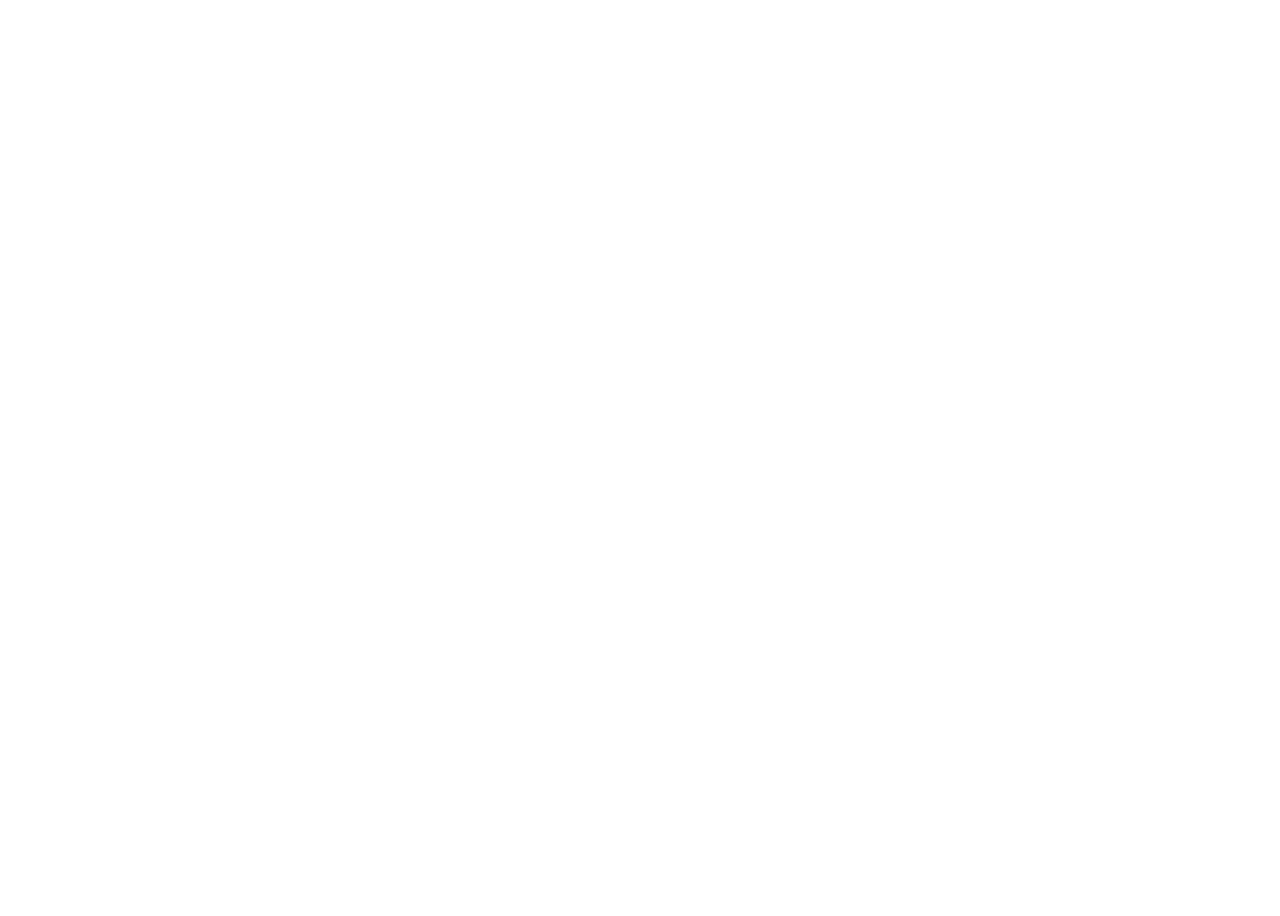
==== home.html @ ce0cbde2 "sawo integrations added in home.html" ====
<!DOCTYPE html>
<html lang="en">
<head>
    <meta charset="UTF-8">
    <meta http-equiv="X-UA-Compatible" content="IE=edge">
    <meta name="viewport" content="width=device-width, initial-scale=1.0">
    <title>Login</title>
</head>

<style>
    .container{
    display: flex;
    flex-direction: column;
    align-items: center;
    justify-content: center;
    height: 100vh;
    }
</style>

<body class="container">
    
    <div id="sawo-container" style="height: 300px; width: 300px;"></div>


    <script src="https://websdk.sawolabs.com/sawo.min.js"></script>    
<script>
    var config = {
        // should be same as the id of the container created on 3rd step
        containerID: "sawo-container",
        // can be one of 'email' or 'phone_number_sms'
        identifierType: "phone_number_sms",
        // Add the API key copied from 2nd step
        apiKey: "f7338213-e92d-471d-a18e-3d3a9709e407",
        // Add a callback here to handle the payload sent by sdk
        onSuccess: (payload) => {
            window.location="./index.html"
        },
    };
    var sawo = new Sawo(config);
    sawo.showForm();
</script>

</body>
</html>
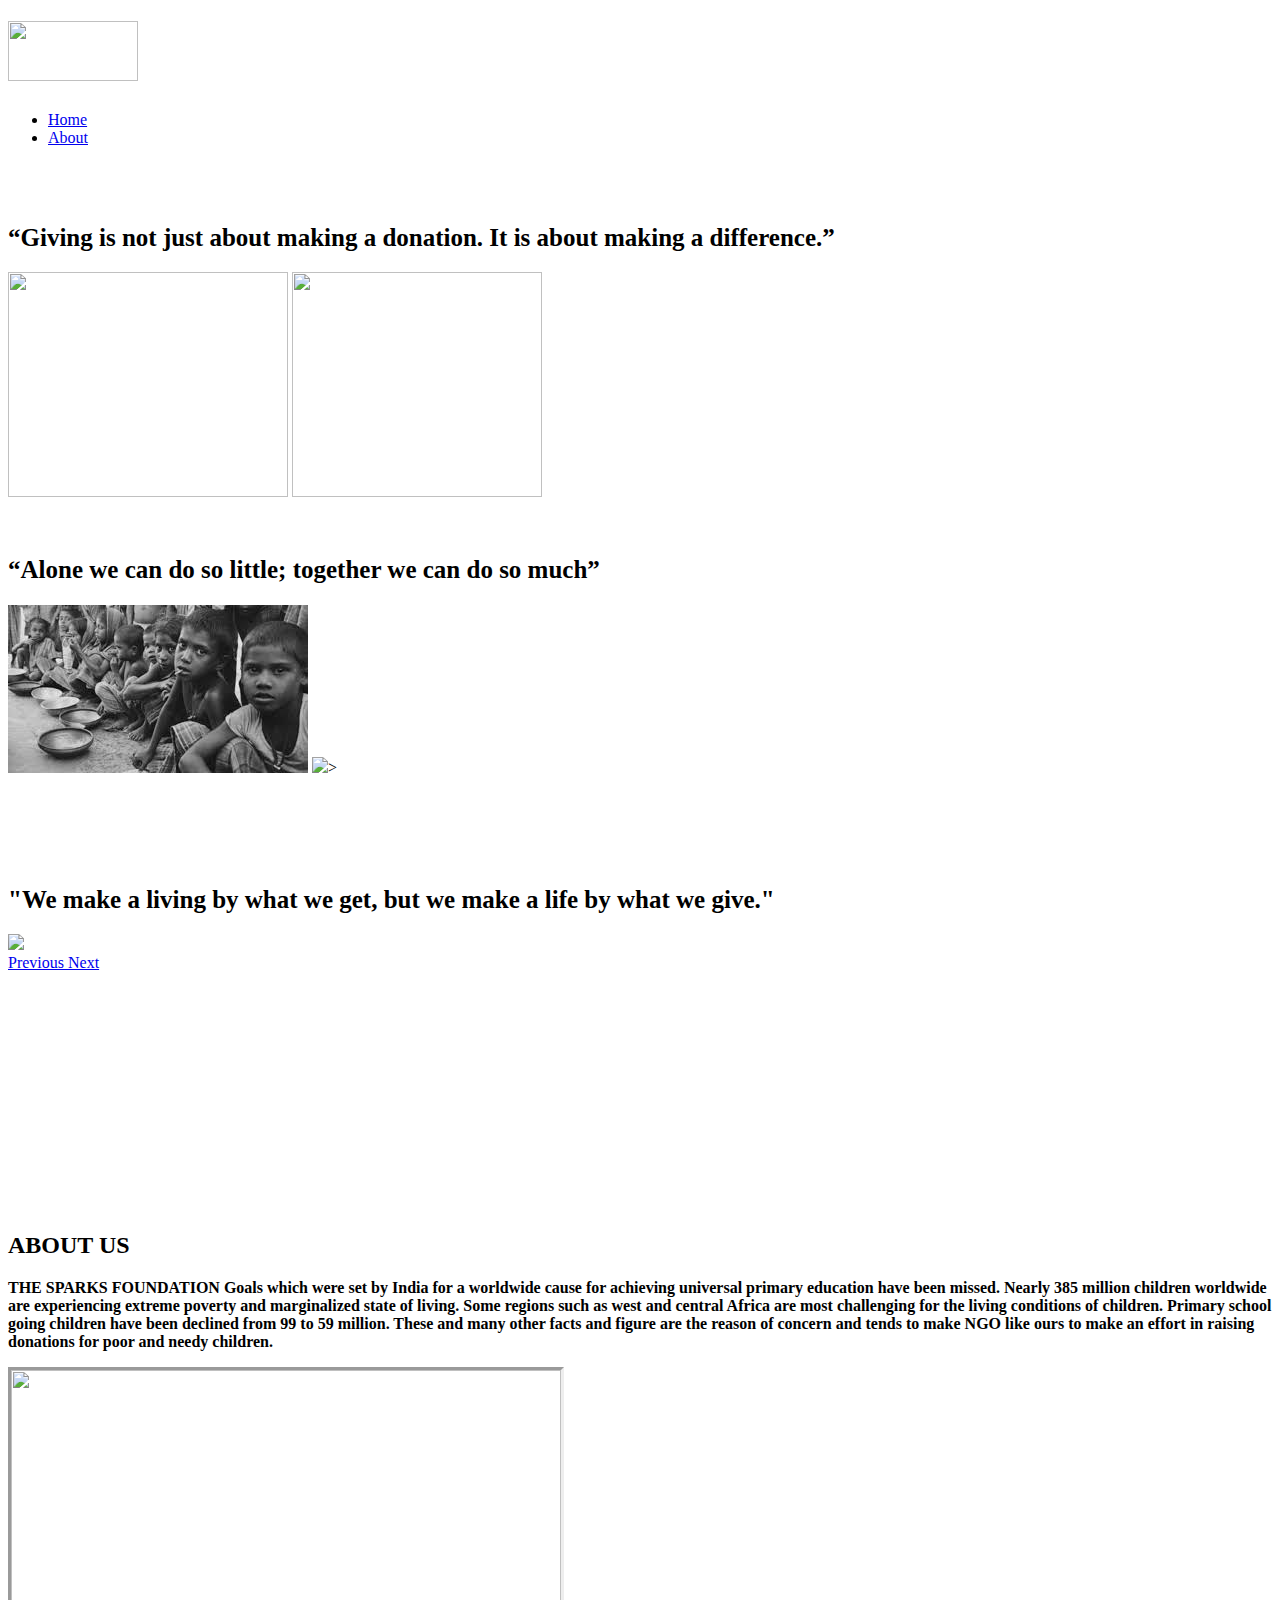
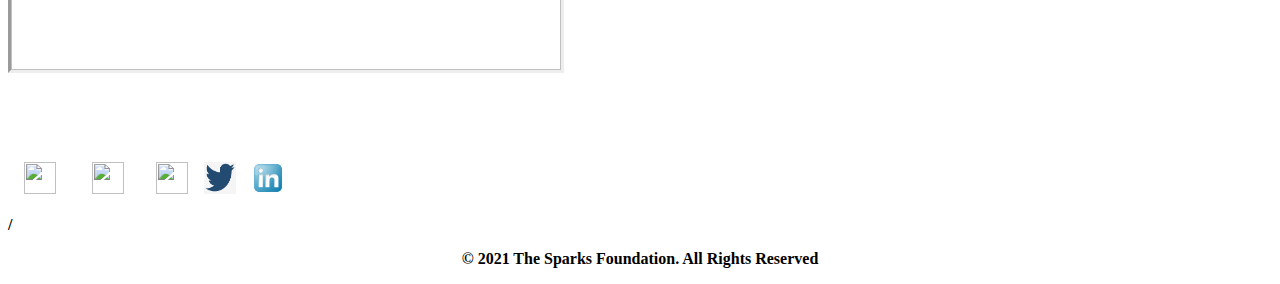
==== commit df83a7d2: "index and home contents swapped" ====
--- a/home.html
+++ b/home.html
@@ -1,44 +1,620 @@
 <!DOCTYPE html>
 <html lang="en">
+
 <head>
-    <meta charset="UTF-8">
-    <meta http-equiv="X-UA-Compatible" content="IE=edge">
-    <meta name="viewport" content="width=device-width, initial-scale=1.0">
-    <title>Login</title>
+  <meta charset="utf-8">
+  <meta content="width=device-width, initial-scale=1.0" name="viewport">
+
+  <title>Payment Gateway</title>
+  <meta content="" name="description">
+  <meta content="" name="keywords">
+
+  <!-- Favicons -->
+  <link href="assets/img/favicon.png" rel="icon">
+  <link href="assets/img/apple-touch-icon.png" rel="apple-touch-icon">
+
+  <!-- Google Fonts -->
+  <link href="https://fonts.googleapis.com/css?family=Open+Sans:300,300i,400,400i,600,600i,700,700i|Raleway:300,300i,400,400i,500,500i,600,600i,700,700i|Poppins:300,300i,400,400i,500,500i,600,600i,700,700i" rel="stylesheet">
+
+  <!-- Vendor CSS Files -->
+  <link href="assets/vendor/bootstrap/css/bootstrap.min.css" rel="stylesheet">
+  <link href="assets/vendor/icofont/icofont.min.css" rel="stylesheet">
+  <link href="assets/vendor/boxicons/css/boxicons.min.css" rel="stylesheet">
+  <link href="assets/vendor/animate.css/animate.min.css" rel="stylesheet">
+  <link href="assets/vendor/remixicon/remixicon.css" rel="stylesheet">
+  <link href="assets/vendor/line-awesome/css/line-awesome.min.css" rel="stylesheet">
+  <link href="assets/vendor/venobox/venobox.css" rel="stylesheet">
+  <link href="assets/vendor/owl.carousel/assets/owl.carousel.min.css" rel="stylesheet">
+  <link href="assets/vendor/aos/aos.css" rel="stylesheet">
+
+  
+  <link href="style.css" rel="stylesheet">
+
+ 
 </head>
 
-<style>
-    .container{
-    display: flex;
-    flex-direction: column;
-    align-items: center;
-    justify-content: center;
-    height: 100vh;
-    }
-</style>
-
-<body class="container">
+<body>
+
+  <!-- ======= Header ======= -->
+  <header id="header" class="fixed-top d-flex align-items-center  header-transparent ">
+    <div class="container d-flex align-items-center">
+
+      <div class="logo mr-auto">
+        <h1 class="text-light"><a href="https://www.thesparksfoundationsingapore.org/" target="_blank">
+        <img src="https://encrypted-tbn0.gstatic.com/images?q=tbn:ANd9GcS2Hu0N2t8ZsO_udJT2lw0dDWEHqnsR1Tbp0w&usqp=CAU" height="60" width="130">  </a></h1>
+       
+      </div>
+      
+
+      <nav class="nav-menu d-none d-lg-block">
+        <ul>
+          <li class="active"><a href="index.html">Home</a></li>
+          <li><a href="#about">About</a></li>
+         
+
+        </ul>
+      </nav><!-- .nav-menu -->
+
+    </div>
+  </header><!-- End Header -->
+
+  <!-- ======= Hero Section ======= -->
+  <section id="hero" class="d-flex flex-column justify-content-end align-items-center">
+    <div id="heroCarousel" class="container carousel carousel-fade" data-ride="carousel">
+
+      <!-- Slide 1 -->
+      <div class="carousel-item active">
+        <div class="carousel-container">
+          <div>
+          <h2 class="animate__animated animate__fadeInDown" style="font-size: 25px">
+            <br><br><span>“Giving is not just about making a donation. It is about making a difference.” </span></h2></div>
+          <p class="animate__animated fanimate__adeInUp"><img src="https://i.pinimg.com/236x/e5/a1/88/e5a188c8700805df972765a34c223214--emotional-photos-christmas-quotes.jpg" width="280" height="225">
+            <img src="https://encrypted-tbn0.gstatic.com/images?q=tbn:ANd9GcTjV9nUeGXziwhUNGq0X8pspEHUD1g2XEMpuw&usqp=CAU" width="250" height="225"></p>
+              <div class="col-lg-3 cta-btn-container text-center">
+        <form><script src="https://checkout.razorpay.com/v1/payment-button.js" data-payment_button_id="pl_GkFxd01eH2wg6L" async> </script> </form>
+          </div>
+        </div>
+      </div>
+
+      <!-- Slide 2 -->
+      <div class="carousel-item">
+        <div class="carousel-container">
+          <br>
+          <h2 class="animate__animated animate__fadeInDown" style="font-size: 25px"> “Alone we can do so little; together we can do so much”</h2>
+          <p class="animate__animated animate__fadeInUp"><img src="[data-uri]" > <img src="https://encrypted-tbn0.gstatic.com/images?q=tbn:ANd9GcSLJfCbT7oDOiXNSvsTeFI-s8mvxThNF1GdIQ&usqp=CAU https://encrypted-tbn0.gstatic.com/images?q=tbn:ANd9GcQSdOq3a9O-RTbypw__c5X7X9gYF3pTu5xfhA&usqp=CAU" https://encrypted-tbn0.gstatic.com/images?q=tbn:ANd9GcQSdOq3a9O-RTbypw__c5X7X9gYF3pTu5xfhA&usqp=CAU>></p>
+              <div class="col-lg-3 cta-btn-container text-center">
+        <form><script src="https://checkout.razorpay.com/v1/payment-button.js" data-payment_button_id="pl_GkFxd01eH2wg6L" async> </script> </form>
+          </div>
+        </div>
+      </div>
+
+      <!-- Slide 3 -->
+      <div class="carousel-item">
+        <div class="carousel-container">
+          <br>
+          <br>
+          <br>
+          <br>
+          <h2 class="animate__animated animate__fadeInDown" style="font-size: 25px">"We make a living by what we get, but we make a life by what we give." </h2>
+          <p class="animate__animated animate__fadeInUp"> </p>
+          <img src="https://c1.iggcdn.com/indiegogo-media-prod-cld/image/upload/c_fill,f_auto,h_460,w_695/v1565461033/owhbvfnymybc21wsfg5b.jpg" height="240px" weight="200px">
+          <br>
+              <div class="col-lg-3 cta-btn-container text-center">
+        <form><script src="https://checkout.razorpay.com/v1/payment-button.js" data-payment_button_id="pl_GkFxd01eH2wg6L" async> </script> </form>
+          </div>
+        </div>
+      </div>
+
+      <a class="carousel-control-prev" href="#heroCarousel" role="button" data-slide="prev">
+        <span class="carousel-control-prev-icon bx bx-chevron-left" aria-hidden="true"></span>
+        <span class="sr-only">Previous</span>
+      </a>
+
+      <a class="carousel-control-next" href="#heroCarousel" role="button" data-slide="next">
+        <span class="carousel-control-next-icon bx bx-chevron-right" aria-hidden="true"></span>
+        <span class="sr-only">Next</span>
+      </a>
+
+    </div>
+
+    <svg class="hero-waves" xmlns="http://www.w3.org/2000/svg" xmlns:xlink="http://www.w3.org/1999/xlink" viewBox="0 24 150 28 " preserveAspectRatio="none">
+      <defs>
+        <path id="wave-path" d="M-160 44c30 0 58-18 88-18s 58 18 88 18 58-18 88-18 58 18 88 18 v44h-352z">
+      </defs>
+      <g class="wave1">
+        <use xlink:href="#wave-path" x="50" y="3" fill="rgba(255,255,255, .1)">
+      </g>
+      <g class="wave2">
+        <use xlink:href="#wave-path" x="50" y="0" fill="rgba(255,255,255, .2)">
+      </g>
+      <g class="wave3">
+        <use xlink:href="#wave-path" x="50" y="9" fill="#fff">
+      </g>
+    </svg>
+
+  </section><!-- End Hero -->
+
+  <main id="main">
+
+    <!-- ======= About Section ======= -->
+    <section id="about" class="about">
+      <div class="container">
+
+  
+          <h2><b>ABOUT US<b></h2>
+        <div class="row content" data-aos="fade-up">
+          <div class="col-lg-6">
+            <p>
+              THE SPARKS FOUNDATION Goals which were set by India for a worldwide cause for achieving universal primary education have been missed. Nearly 385 million children worldwide are experiencing extreme poverty and marginalized state of living. Some regions such as west and central Africa are most challenging for the living conditions of children. Primary school going children have been declined from 99 to 59 million. These and many other facts and figure are the reason of concern and tends to make NGO like ours to make an effort in raising donations for poor and needy children.
+            </p>
+            
+          </div>
+
+          <img style="border-style: inset" src=https://encrypted-tbn0.gstatic.com/images?q=tbn:ANd9GcTzeUdu2fQTAaCqFNdqd_sX7xDxc-HLczKQQw&usqp=CAU width="550" height="300">
+          
+        </div>
+
+      </div>
+    </section><!-- End About Section -->
+
     
-    <div id="sawo-container" style="height: 300px; width: 300px;"></div>
-
-
-    <script src="https://websdk.sawolabs.com/sawo.min.js"></script>    
-<script>
-    var config = {
-        // should be same as the id of the container created on 3rd step
-        containerID: "sawo-container",
-        // can be one of 'email' or 'phone_number_sms'
-        identifierType: "phone_number_sms",
-        // Add the API key copied from 2nd step
-        apiKey: "f7338213-e92d-471d-a18e-3d3a9709e407",
-        // Add a callback here to handle the payload sent by sdk
-        onSuccess: (payload) => {
-            window.location="./index.html"
-        },
-    };
-    var sawo = new Sawo(config);
-    sawo.showForm();
-</script>
+    <!-- ======= Cta Section ======= -->
+    <section id="cta" class="cta">
+      <div class="container" >
+
+        <div class="row" data-aos="zoom-out">
+          <div class="col-lg-9 text-center text-lg-left">
+            <p></p>
+            <div align="center">
+          </div >
+
+<br/>
+<br>
+<br>
+<br>
+<div style="align-items: center;"><div style="align-content: center;" class='separator' style='clear: both; text-align: center;'><div class='separator' style='clear: both; text-align: justify;'><a href='https://www.facebook.com/thesparksfoundation.info' style='margin-left: 1em; margin-right: 1em; text-align: center;' target='_blank'><img border='0' data-original-height='32' data-original-width='32' src='https://1.bp.blogspot.com/-2bveyjNH2S4/XxqzI_wKeKI/AAAAAAAAAAw/X9EfQ6u08NsRf4lpu3MCdTiKBFZ3i2e7QCLcBGAsYHQ/s0/Webp.net-resizeimage.png' style='height: 32px; width: 32px'/></a>
+  <a href='https://medium.com/thesparksfoundation' style='margin-left: 1em; margin-right: 1em; text-align: center;' target='_blank'><img border='0' data-original-height='32' data-original-width='32' src='https://encrypted-tbn0.gstatic.com/images?q=tbn:ANd9GcSv0haPKRaw1uFrTaUoTGmYFUzJvh95DuEiuA&usqp=CAU 'style='height: 32px; width: 32px' /></a><a href='https://instagram.com/thesparksfoundation.info' style='margin-left: 1em; margin-right: 1em; text-align: center;' target='_blank'><img border='0' data-original-height='32' data-original-width='32' height='32' src='https://1.bp.blogspot.com/-r6GmnRt_uno/Xxq1zxzeFoI/AAAAAAAAABY/AkQOH6a5EYAp_YoknU4UKmPIGFhhEkzVgCLcBGAsYHQ/w38-h38/Webp.net-resizeimage%2B%25284%2529.png' width='32'/></a><a href='https://twitter.com/tsfsingapore' target='_blank'><img border='0' src='[data-uri]' style='height: 32px; width: 32px' style='text-align: center;'/></a><a href='https://www.linkedin.com/company/the-sparks-foundation/' style='margin-left: 1em; margin-right: 1em;' target='_blank'><img border='0' data-original-height='32' data-original-width='32' src='[data-uri]' style='height: 32px; width: 32px'/></a></div><div class='separator' style='clear: both; text-align: left;'><div class='separator' style='clear: both; text-align: center;'><br/></div></div></div>
+</div>
+</div><div class='map-me wow fadeInRight' data-wow-delay='0s' style='visibility: visible;'>
+ <div class='contact-other'>
+
+          </div>
+        </div>
+        /<div>
+
+      </div>
+      <p align="center">© 2021 The Sparks Foundation. All Rights Reserved</p>
+      
+    </section><!-- End Cta Section -->
+
+   
+
+    
+
+    
+    
+  </main><!-- End #main -->
+
+  
+
+  <a href="#" class="back-to-top"><i class="ri-arrow-up-line"></i></a>
+
+  <!-- Vendor JS Files -->
+  <script src="assets/vendor/jquery/jquery.min.js"></script>
+  <script src="assets/vendor/bootstrap/js/bootstrap.bundle.min.js"></script>
+  <script src="assets/vendor/jquery.easing/jquery.easing.min.js"></script>
+  <script src="assets/vendor/php-email-form/validate.js"></script>
+  <script src="assets/vendor/isotope-layout/isotope.pkgd.min.js"></script>
+  <script src="assets/vendor/venobox/venobox.min.js"></script>
+  <script src="assets/vendor/owl.carousel/owl.carousel.min.js"></script>
+  <script src="assets/vendor/aos/aos.js"></script>
+
+  <!-- Template Main JS File
+  <script src="assets/js/main.js"></script> -->
+  <script>
+      /**
+* Template Name: Selecao - v2.3.1
+* Template URL: https://bootstrapmade.com/selecao-bootstrap-template/
+* Author: BootstrapMade.com
+* License: https://bootstrapmade.com/license/
+*/
+!(function($) {
+  "use strict";
+
+  // Smooth scroll for the navigation menu and links with .scrollto classes
+  var scrolltoOffset = $('#header').outerHeight() - 1;
+  $(document).on('click', '.nav-menu a, .mobile-nav a, .scrollto', function(e) {
+    if (location.pathname.replace(/^\//, '') == this.pathname.replace(/^\//, '') && location.hostname == this.hostname) {
+      var target = $(this.hash);
+      if (target.length) {
+        e.preventDefault();
+
+        var scrollto = target.offset().top - scrolltoOffset;
+
+        if ($(this).attr("href") == '#header') {
+          scrollto = 0;
+        }
+
+        $('html, body').animate({
+          scrollTop: scrollto
+        }, 1500, 'easeInOutExpo');
+
+        if ($(this).parents('.nav-menu, .mobile-nav').length) {
+          $('.nav-menu .active, .mobile-nav .active').removeClass('active');
+          $(this).closest('li').addClass('active');
+        }
+
+        if ($('body').hasClass('mobile-nav-active')) {
+          $('body').removeClass('mobile-nav-active');
+          $('.mobile-nav-toggle i').toggleClass('icofont-navigation-menu icofont-close');
+          $('.mobile-nav-overly').fadeOut();
+        }
+        return false;
+      }
+    }
+  });
+
+  // Activate smooth scroll on page load with hash links in the url
+  $(document).ready(function() {
+    if (window.location.hash) {
+      var initial_nav = window.location.hash;
+      if ($(initial_nav).length) {
+        var scrollto = $(initial_nav).offset().top - scrolltoOffset;
+        $('html, body').animate({
+          scrollTop: scrollto
+        }, 1500, 'easeInOutExpo');
+      }
+    }
+  });
+
+  // Mobile Navigation
+  if ($('.nav-menu').length) {
+    var $mobile_nav = $('.nav-menu').clone().prop({
+      class: 'mobile-nav d-lg-none'
+    });
+    $('body').append($mobile_nav);
+    $('body').prepend('<button type="button" class="mobile-nav-toggle d-lg-none"><i class="icofont-navigation-menu"></i></button>');
+    $('body').append('<div class="mobile-nav-overly"></div>');
+
+    $(document).on('click', '.mobile-nav-toggle', function(e) {
+      $('body').toggleClass('mobile-nav-active');
+      $('.mobile-nav-toggle i').toggleClass('icofont-navigation-menu icofont-close');
+      $('.mobile-nav-overly').toggle();
+    });
+
+    $(document).on('click', '.mobile-nav .drop-down > a', function(e) {
+      e.preventDefault();
+      $(this).next().slideToggle(300);
+      $(this).parent().toggleClass('active');
+    });
+
+    $(document).click(function(e) {
+      var container = $(".mobile-nav, .mobile-nav-toggle");
+      if (!container.is(e.target) && container.has(e.target).length === 0) {
+        if ($('body').hasClass('mobile-nav-active')) {
+          $('body').removeClass('mobile-nav-active');
+          $('.mobile-nav-toggle i').toggleClass('icofont-navigation-menu icofont-close');
+          $('.mobile-nav-overly').fadeOut();
+        }
+      }
+    });
+  } else if ($(".mobile-nav, .mobile-nav-toggle").length) {
+    $(".mobile-nav, .mobile-nav-toggle").hide();
+  }
+
+  // Navigation active state on scroll
+  var nav_sections = $('section');
+  var main_nav = $('.nav-menu, #mobile-nav');
+
+  $(window).on('scroll', function() {
+    var cur_pos = $(this).scrollTop() + 200;
+
+    nav_sections.each(function() {
+      var top = $(this).offset().top,
+        bottom = top + $(this).outerHeight();
+
+      if (cur_pos >= top && cur_pos <= bottom) {
+        if (cur_pos <= bottom) {
+          main_nav.find('li').removeClass('active');
+        }
+        main_nav.find('a[href="#' + $(this).attr('id') + '"]').parent('li').addClass('active');
+      }
+      if (cur_pos < 300) {
+        $(".nav-menu ul:first li:first").addClass('active');
+      }
+    });
+  });
+
+  // Toggle .header-scrolled class to #header when page is scrolled
+  $(window).scroll(function() {
+    if ($(this).scrollTop() > 100) {
+      $('#header').addClass('header-scrolled');
+    } else {
+      $('#header').removeClass('header-scrolled');
+    }
+  });
+
+  if ($(window).scrollTop() > 100) {
+    $('#header').addClass('header-scrolled');
+  }
+
+  // Intro carousel
+  var heroCarousel = $("#heroCarousel");
+
+  heroCarousel.on('slid.bs.carousel', function(e) {
+    $(this).find('h2').addClass('animate__animated animate__fadeInDown');
+    $(this).find('p, .btn-get-started').addClass('animate__animated animate__fadeInUp');
+  });
+
+  // Back to top button
+  $(window).scroll(function() {
+    if ($(this).scrollTop() > 100) {
+      $('.back-to-top').fadeIn('slow');
+    } else {
+      $('.back-to-top').fadeOut('slow');
+    }
+  });
+
+  $('.back-to-top').click(function() {
+    $('html, body').animate({
+      scrollTop: 0
+    }, 1500, 'easeInOutExpo');
+    return false;
+  });
+
+  // Porfolio isotope and filter
+  $(window).on('load', function() {
+    var portfolioIsotope = $('.portfolio-container').isotope({
+      itemSelector: '.portfolio-item'
+    });
+
+    $('#portfolio-flters li').on('click', function() {
+      $("#portfolio-flters li").removeClass('filter-active');
+      $(this).addClass('filter-active');
+
+      portfolioIsotope.isotope({
+        filter: $(this).data('filter')
+      });
+      aos_init();
+    });
+
+    // Initiate venobox (lightbox feature used in portofilo)
+    $(document).ready(function() {
+      $('.venobox').venobox();
+    });
+  });
+
+  // Testimonials carousel (uses the Owl Carousel library)
+  $(".testimonials-carousel").owlCarousel({
+    autoplay: true,
+    dots: true,
+    loop: true,
+    responsive: {
+      0: {
+        items: 1
+      },
+      768: {
+        items: 2
+      },
+      900: {
+        items: 3
+      }
+    }
+  });
+
+  
+!(function($) {
+  "use strict";
+
+  // Smooth scroll for the navigation menu and links with .scrollto classes
+  var scrolltoOffset = $('#header').outerHeight() - 1;
+  $(document).on('click', '.nav-menu a, .mobile-nav a, .scrollto', function(e) {
+    if (location.pathname.replace(/^\//, '') == this.pathname.replace(/^\//, '') && location.hostname == this.hostname) {
+      var target = $(this.hash);
+      if (target.length) {
+        e.preventDefault();
+
+        var scrollto = target.offset().top - scrolltoOffset;
+
+        if ($(this).attr("href") == '#header') {
+          scrollto = 0;
+        }
+
+        $('html, body').animate({
+          scrollTop: scrollto
+        }, 1500, 'easeInOutExpo');
+
+        if ($(this).parents('.nav-menu, .mobile-nav').length) {
+          $('.nav-menu .active, .mobile-nav .active').removeClass('active');
+          $(this).closest('li').addClass('active');
+        }
+
+        if ($('body').hasClass('mobile-nav-active')) {
+          $('body').removeClass('mobile-nav-active');
+          $('.mobile-nav-toggle i').toggleClass('icofont-navigation-menu icofont-close');
+          $('.mobile-nav-overly').fadeOut();
+        }
+        return false;
+      }
+    }
+  });
+
+  // Activate smooth scroll on page load with hash links in the url
+  $(document).ready(function() {
+    if (window.location.hash) {
+      var initial_nav = window.location.hash;
+      if ($(initial_nav).length) {
+        var scrollto = $(initial_nav).offset().top - scrolltoOffset;
+        $('html, body').animate({
+          scrollTop: scrollto
+        }, 1500, 'easeInOutExpo');
+      }
+    }
+  });
+
+  // Mobile Navigation
+  if ($('.nav-menu').length) {
+    var $mobile_nav = $('.nav-menu').clone().prop({
+      class: 'mobile-nav d-lg-none'
+    });
+    $('body').append($mobile_nav);
+    $('body').prepend('<button type="button" class="mobile-nav-toggle d-lg-none"><i class="icofont-navigation-menu"></i></button>');
+    $('body').append('<div class="mobile-nav-overly"></div>');
+
+    $(document).on('click', '.mobile-nav-toggle', function(e) {
+      $('body').toggleClass('mobile-nav-active');
+      $('.mobile-nav-toggle i').toggleClass('icofont-navigation-menu icofont-close');
+      $('.mobile-nav-overly').toggle();
+    });
+
+    $(document).on('click', '.mobile-nav .drop-down > a', function(e) {
+      e.preventDefault();
+      $(this).next().slideToggle(300);
+      $(this).parent().toggleClass('active');
+    });
+
+    $(document).click(function(e) {
+      var container = $(".mobile-nav, .mobile-nav-toggle");
+      if (!container.is(e.target) && container.has(e.target).length === 0) {
+        if ($('body').hasClass('mobile-nav-active')) {
+          $('body').removeClass('mobile-nav-active');
+          $('.mobile-nav-toggle i').toggleClass('icofont-navigation-menu icofont-close');
+          $('.mobile-nav-overly').fadeOut();
+        }
+      }
+    });
+  } else if ($(".mobile-nav, .mobile-nav-toggle").length) {
+    $(".mobile-nav, .mobile-nav-toggle").hide();
+  }
+
+  // Navigation active state on scroll
+  var nav_sections = $('section');
+  var main_nav = $('.nav-menu, #mobile-nav');
+
+  $(window).on('scroll', function() {
+    var cur_pos = $(this).scrollTop() + 200;
+
+    nav_sections.each(function() {
+      var top = $(this).offset().top,
+        bottom = top + $(this).outerHeight();
+
+      if (cur_pos >= top && cur_pos <= bottom) {
+        if (cur_pos <= bottom) {
+          main_nav.find('li').removeClass('active');
+        }
+        main_nav.find('a[href="#' + $(this).attr('id') + '"]').parent('li').addClass('active');
+      }
+      if (cur_pos < 300) {
+        $(".nav-menu ul:first li:first").addClass('active');
+      }
+    });
+  });
+
+  // Toggle .header-scrolled class to #header when page is scrolled
+  $(window).scroll(function() {
+    if ($(this).scrollTop() > 100) {
+      $('#header').addClass('header-scrolled');
+    } else {
+      $('#header').removeClass('header-scrolled');
+    }
+  });
+
+  if ($(window).scrollTop() > 100) {
+    $('#header').addClass('header-scrolled');
+  }
+
+  // Intro carousel
+  var heroCarousel = $("#heroCarousel");
+
+  heroCarousel.on('slid.bs.carousel', function(e) {
+    $(this).find('h2').addClass('animate__animated animate__fadeInDown');
+    $(this).find('p, .btn-get-started').addClass('animate__animated animate__fadeInUp');
+  });
+
+  // Back to top button
+  $(window).scroll(function() {
+    if ($(this).scrollTop() > 100) {
+      $('.back-to-top').fadeIn('slow');
+    } else {
+      $('.back-to-top').fadeOut('slow');
+    }
+  });
+
+  $('.back-to-top').click(function() {
+    $('html, body').animate({
+      scrollTop: 0
+    }, 1500, 'easeInOutExpo');
+    return false;
+  });
+
+  // Porfolio isotope and filter
+  $(window).on('load', function() {
+    var portfolioIsotope = $('.portfolio-container').isotope({
+      itemSelector: '.portfolio-item'
+    });
+
+    $('#portfolio-flters li').on('click', function() {
+      $("#portfolio-flters li").removeClass('filter-active');
+      $(this).addClass('filter-active');
+
+      portfolioIsotope.isotope({
+        filter: $(this).data('filter')
+      });
+      aos_init();
+    });
+
+    // Initiate venobox (lightbox feature used in portofilo)
+    $(document).ready(function() {
+      $('.venobox').venobox();
+    });
+  });
+
+  // Testimonials carousel (uses the Owl Carousel library)
+  $(".testimonials-carousel").owlCarousel({
+    autoplay: true,
+    dots: true,
+    loop: true,
+    responsive: {
+      0: {
+        items: 1
+      },
+      768: {
+        items: 2
+      },
+      900: {
+        items: 3
+      }
+    }
+  });
+
+  // Portfolio details carousel
+  $(".portfolio-details-carousel").owlCarousel({
+    autoplay: true,
+    dots: true,
+    loop: true,
+    items: 1
+  });
+
+  // Init AOS
+  function aos_init() {
+    AOS.init({
+      duration: 1000,
+      easing: "ease-in-out",
+      once: true,
+      mirror: false
+    });
+  }
+  $(window).on('load', function() {
+    aos_init();
+  });
+
+})(jQuery);
+
+})(jQuery);
+  </script>
+
+ 
 
 </body>
-</html>+
+</html>
